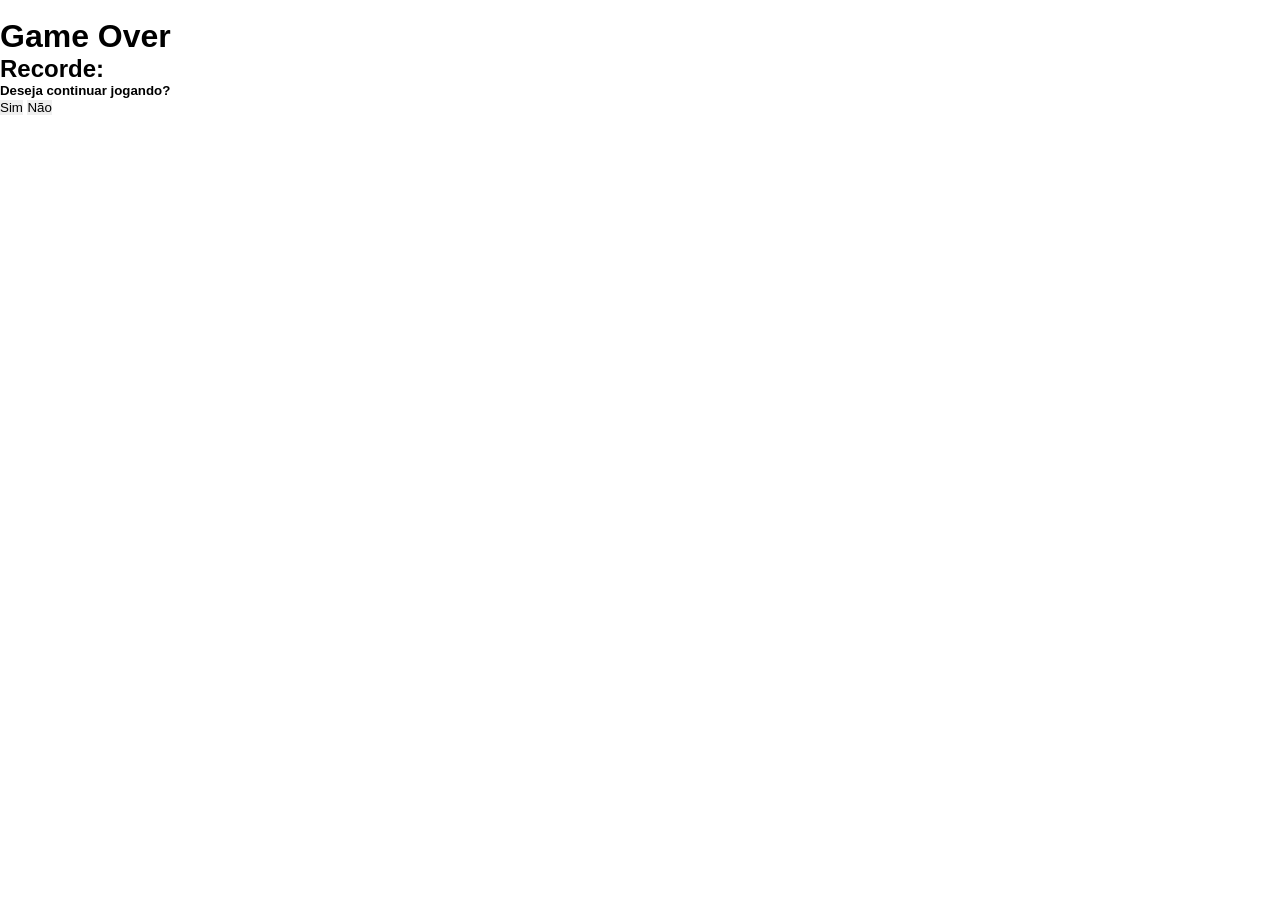
==== pokemon/gameover.html @ f49b6ef9 "Add files via upload" ====
<!DOCTYPE html>
<html lang="en">
<head>
    <meta charset="UTF-8">
    <meta name="viewport" content="width=device-width, initial-scale=1.0">
    <title>GameOver</title>
    <link rel="stylesheet" href="assets/css/gameover.css">
</head>
<body>
    <img src="" alt="" id="fundo">
    <div class="container">
        <h1>Game Over</h1>
        <h2>Recorde:</h2>
        <h5>Deseja continuar jogando?</h5>
        <div class="botões">
            <a href="index.html" target="_blank"><button type="submit">Sim</button></a>
            <a href="inicio.html" target="_blank"><button type="submit">Não</button></a>   
        </div>
        
    </div>
    
    
    <script src="assets/js/jogo.js" defer></script> 
</body>
</html>
---- pokemon/assets/css/gameover.css ----
*{
    margin: 0;
    padding: 0;
    border: 0;
    text-decoration: none;
    box-sizing: border-box;
    font-family: Arial, Helvetica, sans-serif;
}
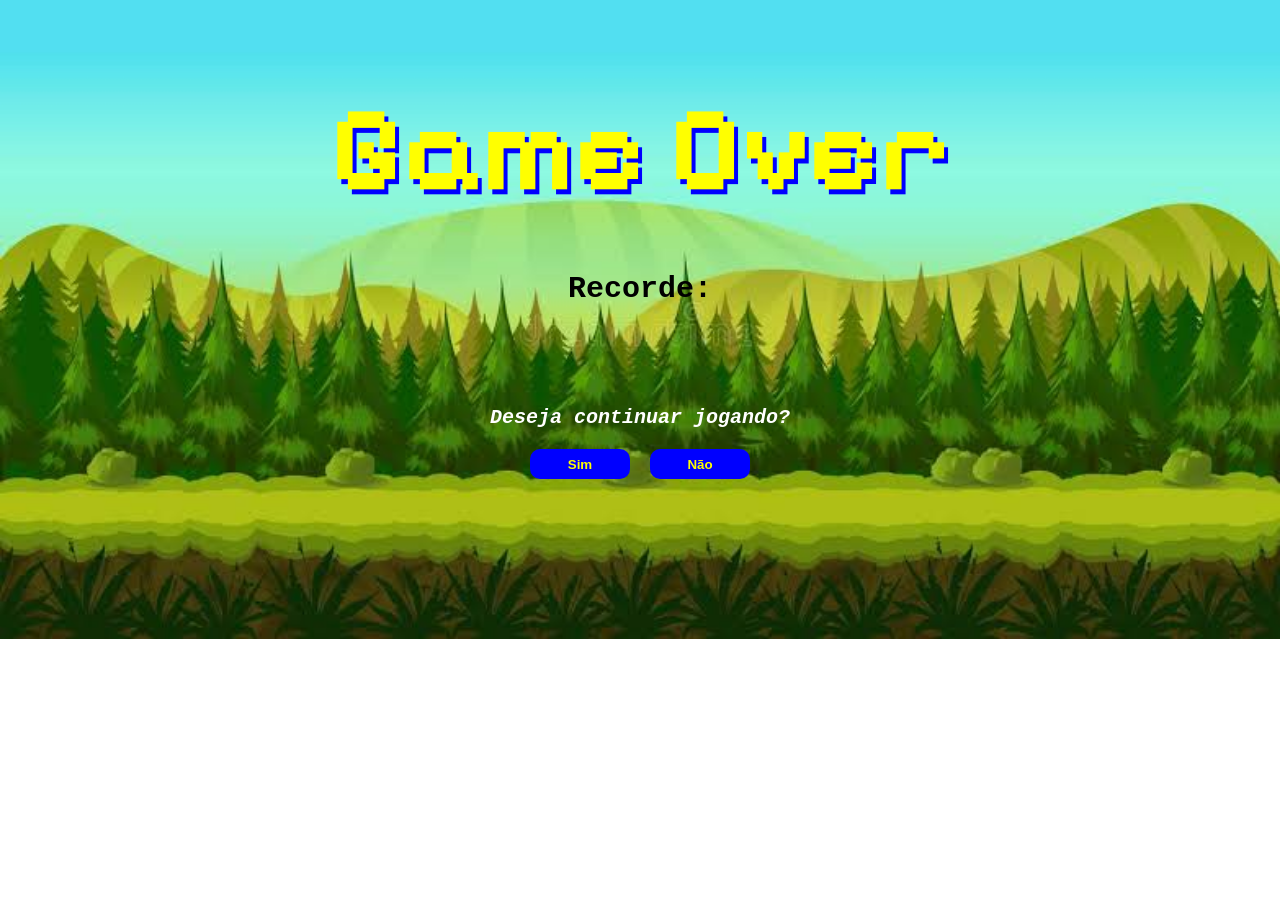
==== commit b503e870: "Add files via upload" ====
--- a/pokemon/gameover.html
+++ b/pokemon/gameover.html
@@ -10,16 +10,16 @@
     <img src="" alt="" id="fundo">
     <div class="container">
         <h1>Game Over</h1>
-        <h2>Recorde:</h2>
+        <h2>Recorde: <span id="record"></span></h2>
         <h5>Deseja continuar jogando?</h5>
-        <div class="botões">
-            <a href="index.html" target="_blank"><button type="submit">Sim</button></a>
-            <a href="inicio.html" target="_blank"><button type="submit">Não</button></a>   
+        <div class="botoes">
+            <a href="index.html" target="_blank" ><button type="submit" id="botaoSim">Sim</button></a>
+            <a href="inicio.html" target="_blank" ><button type="submit" id="botaoNao">Não</button></a>   
         </div>
         
     </div>
     
     
-    <script src="assets/js/jogo.js" defer></script> 
+    <script src="assets/js/gameover.js" defer></script> 
 </body>
 </html>
--- a/pokemon/assets/css/gameover.css
+++ b/pokemon/assets/css/gameover.css
@@ -1,8 +1,72 @@
+
+
+@import url('https://fonts.googleapis.com/css2?family=Pixelify+Sans&display=swap');
+
+
 *{
     margin: 0;
     padding: 0;
     border: 0;
     text-decoration: none;
     box-sizing: border-box;
-    font-family: Arial, Helvetica, sans-serif;
+}
+body{
+    text-align: center;
+    background-image: url(../img/cenario-inicial.jpg);
+    background-repeat: no-repeat;
+    background-size: 100%;
+    
+}
+
+h1{
+    color: yellow;
+    text-shadow: 4px 5px blue;
+    font-size: 50px;
+    margin-top: 60px;
+    margin-bottom: 50px;
+    font-family: "Pixelify Sans", sans-serif;
+    font-size: 120px;
+    
+}
+h2{
+    font-family: 'Courier New', Courier, monospace;
+    margin: 10px;
+    font-size: 30px;
+}
+h5{
+    font-family: 'Courier New', Courier, monospace;
+    font-style: italic;
+    margin-top: 100px;
+    color: white;
+    font-weight: 40px;
+    font-size: 20px;
+    
+}
+.botoes{
+    display: flex;
+    flex-direction: row;
+    gap: 20px;
+    display: flex;
+    justify-content: center;
+    align-items: center;
+}
+#botaoSim{
+    width: 100px;
+    height: 30px;
+    border-radius: 10px;
+    margin-top: 20px;
+    color: yellow;
+    font-weight: bold;
+    /* text-shadow: 1px 1px 2px blue; */
+    background-color: blue;
+}
+#botaoNao{
+    width: 100px;
+    height: 30px;
+    border-radius: 10px;
+    margin-top: 20px;
+    color: yellow;
+    font-weight: bold;
+    /* text-shadow: 1px 1px 2px blue; */
+    background-color: blue;
 }
